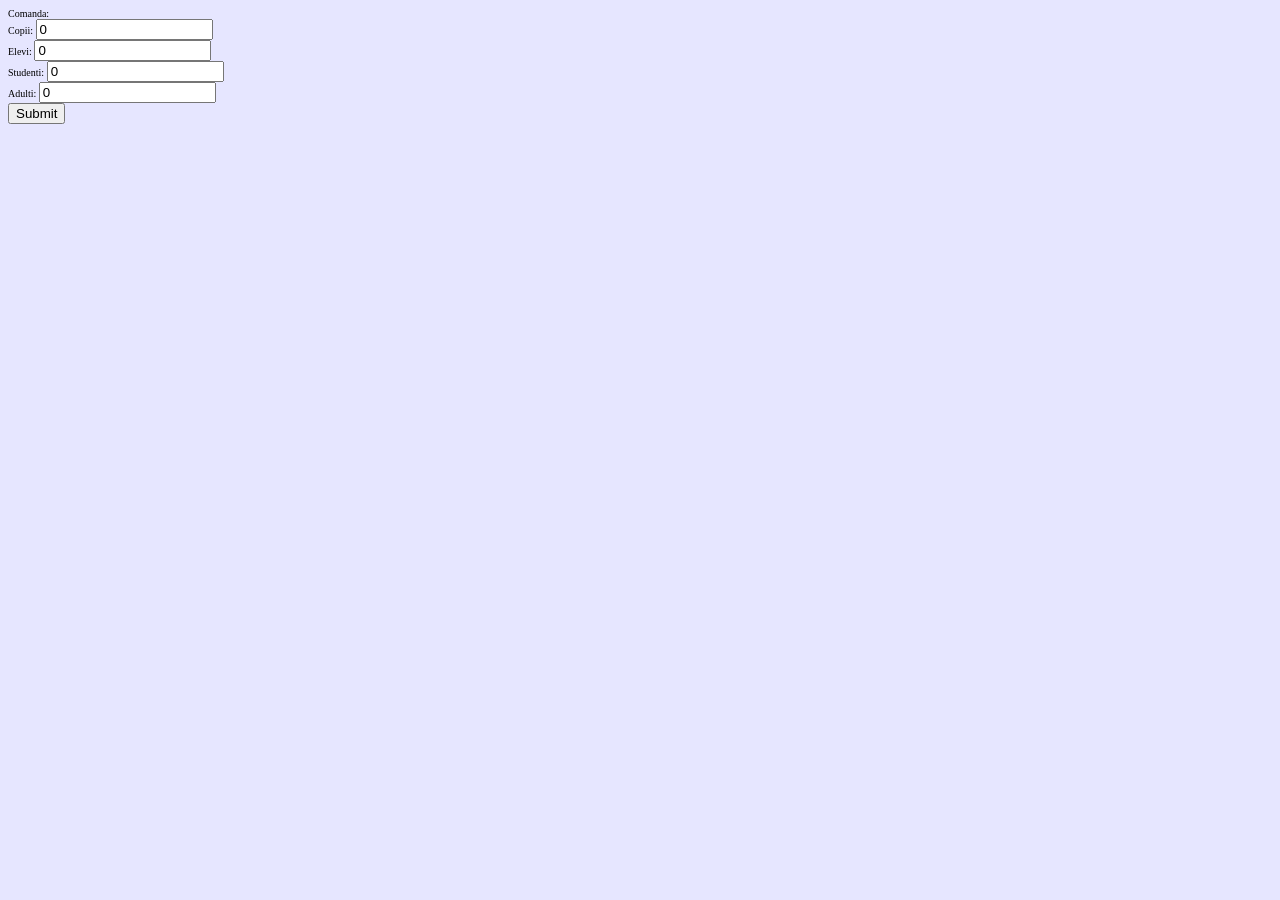
==== comanda.html @ 0f58f06e "v1" ====
<!DOCTYPE html>
<html lang="en">
<head>
    <meta charset="UTF-8">
    <meta name="viewport" content="width=device-width, initial-scale=1.0">
    <meta http-equiv="X-UA-Compatible" content="ie=edge">
    <link rel="stylesheet" href="style.css">
    <title>Comanda</title>
</head>
<body>
    <form>
        Comanda: <br>
        Copii: <input type="number" id="copii" value="0"> <br>
        Elevi: <input type="number" id="elevi" value="0"> <br>
        Studenti: <input type="number" id="studenti" value="0"> <br>
        Adulti: <input type="number" id="adulti" value="0"> <br>
        <input type="submit" value="Submit" id="submit">
    </form>
    <script src="comanda.js"></script>
</body>
</html>
---- style.css ----
:root {
    font-size: 10px;
}

li {
    margin: 5px 0;
}

body {
    display: flex;
    flex-direction: column;
    background-color: rgba(230,230,255);
    min-height: 95vh;
    height: auto;
}

iframe {
    border: 0px;
}

.menu {
    display: flex;
    flex-direction: row;
    width: 100%;
    height: 10vh;
    border: 2px black solid;
    border-bottom-width: 0;
}

.menu-item {
    font-size: 5vh;
    margin: auto;
    height: 100%;   
    display: flex;
    flex: 2;
    background-color: rgb(100,255,100);
}

.title {
    font-family: 'Josefin Sans', sans-serif;
    flex:3;
    color: black;
    font-size: 6vh;
    background-image: url('./poze/logo.jpg');
    opacity: 0.8;
}

.darrow {
    height: 5vh;
    margin: auto;  
    margin-left: 0;
}

.menu-item-text {
    margin: auto;
    opacity: 1;  
    line-height: 0;  
}

.text-galerie {
    margin-right: 5px; 
}

a {
    color: inherit;
    text-decoration: inherit; 
}

.galerie {
    position: relative;
}

.galerie-dropdown {
    display: none;
    position: absolute;
    background-color: rgba(100,255,100,0.9);
    text-align: center;
    z-index: 1;
    font-size: 5vh;
    margin-top: 10vh;
    width: 100%;
    border: 0 black solid;        
    border-top-width: 2px;   
}

.galerie:hover .galerie-dropdown {
    display: flex;
    flex-direction: column;
}

.optiune-galerie {
    border: 0 black solid;        
    border-bottom-width: 2px;    
}

.logo {
    height: auto;
    width: auto;
    flex:1;
}

.content {
    min-height: 85vh;
    height: auto;
    border: 2px black solid;
    background: rgba(0,255,0,0.2);
    font-size: 1rem;
    width: 100%;   
}

.meniu {
    display: flex;
    font-size:1.6rem;
}

.descriere {
    flex: 3;
    border: 0 solid rgba(255,0,0,0.2);
    padding-right: 2%;
    border-right-width: 1px;
}

.stiri {
    flex: 1;
    padding-right: 2%;
}    

.descriere-text {
    font-size: 2rem;
    font-weight: bold;
    text-align: center;
    margin-top: 10px;
}

.stiri-text {
    font-size: 2rem;
    font-weight: bold;
    text-align: center;
    margin-top: 10px;
}

.titlu-bilete {
    margin: 10px;
    font-size: 3rem;
    font-weight: bold;
}

.preturi-bilete {
    font-size: 1.8rem;
}

.contact {
    padding-top: 5px;
}

.titlu-contact {
    font-size: 3rem;
    font-weight: bold;
    margin-top: 5px;
    margin-left: 1vw;
}
.date-contact {
    font-size: 1.8rem;
    line-height: 2.5rem;
    margin-left: 1vw;
}

.harta {
    max-height: 50vh;    
    max-width: 80vw;                
    margin-top: 1vh;
    margin-left: 1vw;
    animation-duration: 1s;
    animation-name: marire;
}

@keyframes marire {
    0% {
        margin-top: 25vh;                
        margin-left: 30vh;        
        max-height: 1vh;    
        max-width: 1vw;   
    }

    100% {
        margin-top: 1vh;        
        margin-left: 1vw;        
        max-height: 50vh;    
        max-width: 80vw;   
    }
}

.content-galerie {
    display: grid;
    height: 50vh;
    grid-template-rows: auto repeat(3, 1fr);
    grid-template-columns: repeat(4, 1fr);
}

.galerie-titlu {
    grid-row: 1 / 2;
    grid-column: 1 / 5;
    font-size: 3rem;
    text-align: center;
    justify-self: center;
    margin: 5px;
}

.content-galerie > img {
    width: 90%;
    height: 90%;
    margin: auto;
}

.comanda {
    font-size: 2rem;
    margin-left: 20px;
    color: blue;
}

@media screen and (max-width: 780px) {
    .title {
        font-size: 0;
        width: 0;
        flex: 0.5;
    }

    .content-galerie {
        display: grid;
        grid-template-rows: auto repeat(6, 1fr);
        grid-template-columns: 1fr 1fr;
    }

    .galerie-titlu {
        grid-row: 1 / 2;
        grid-column: 1 / 3;
    }

    .content-galerie > img {
        width: 80%;
        height: 80%;
    }
}
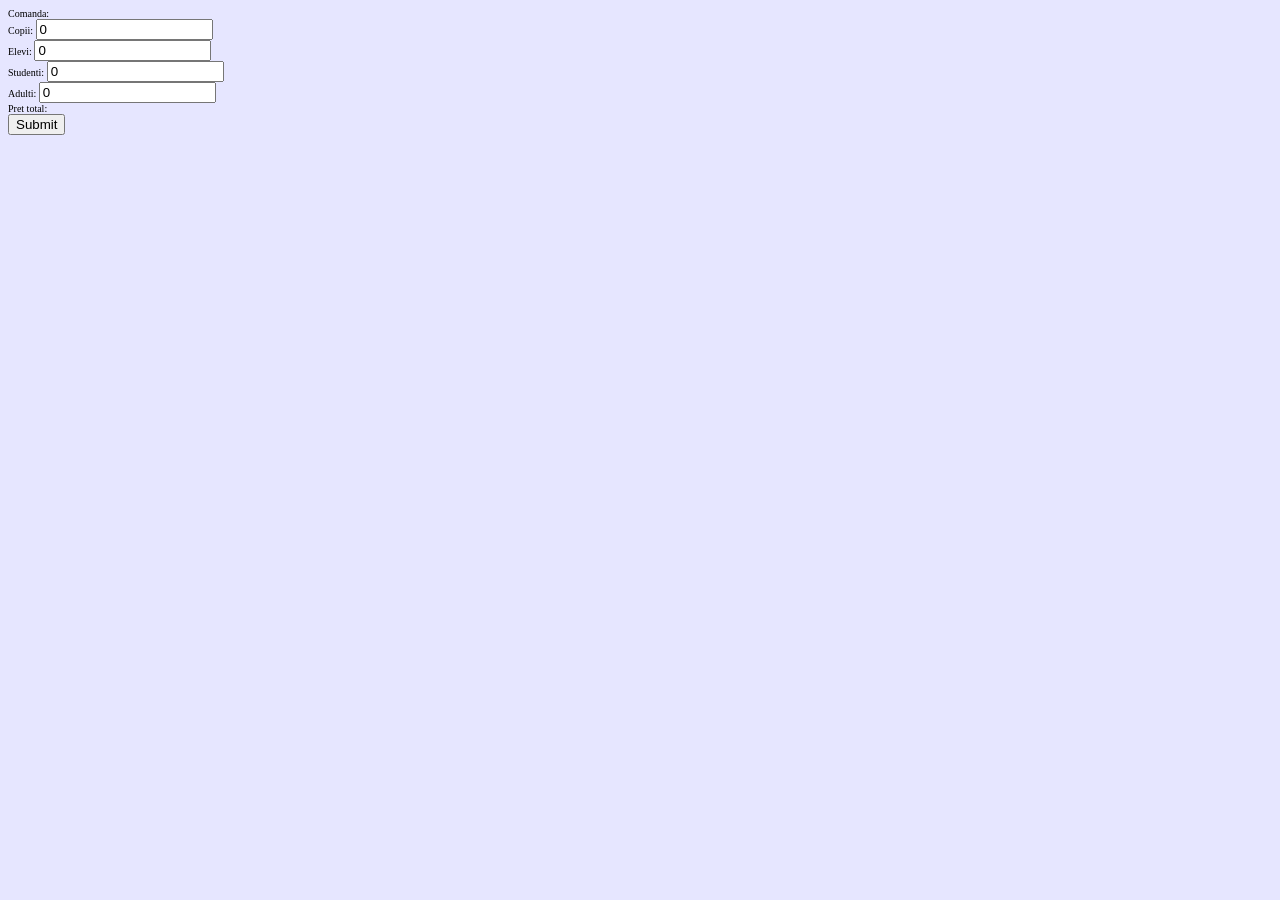
==== commit 6ff674b0: "v2" ====
--- a/comanda.html
+++ b/comanda.html
@@ -14,6 +14,7 @@
         Elevi: <input type="number" id="elevi" value="0"> <br>
         Studenti: <input type="number" id="studenti" value="0"> <br>
         Adulti: <input type="number" id="adulti" value="0"> <br>
+        Pret total: <span id="total"></span><br>
         <input type="submit" value="Submit" id="submit">
     </form>
     <script src="comanda.js"></script>
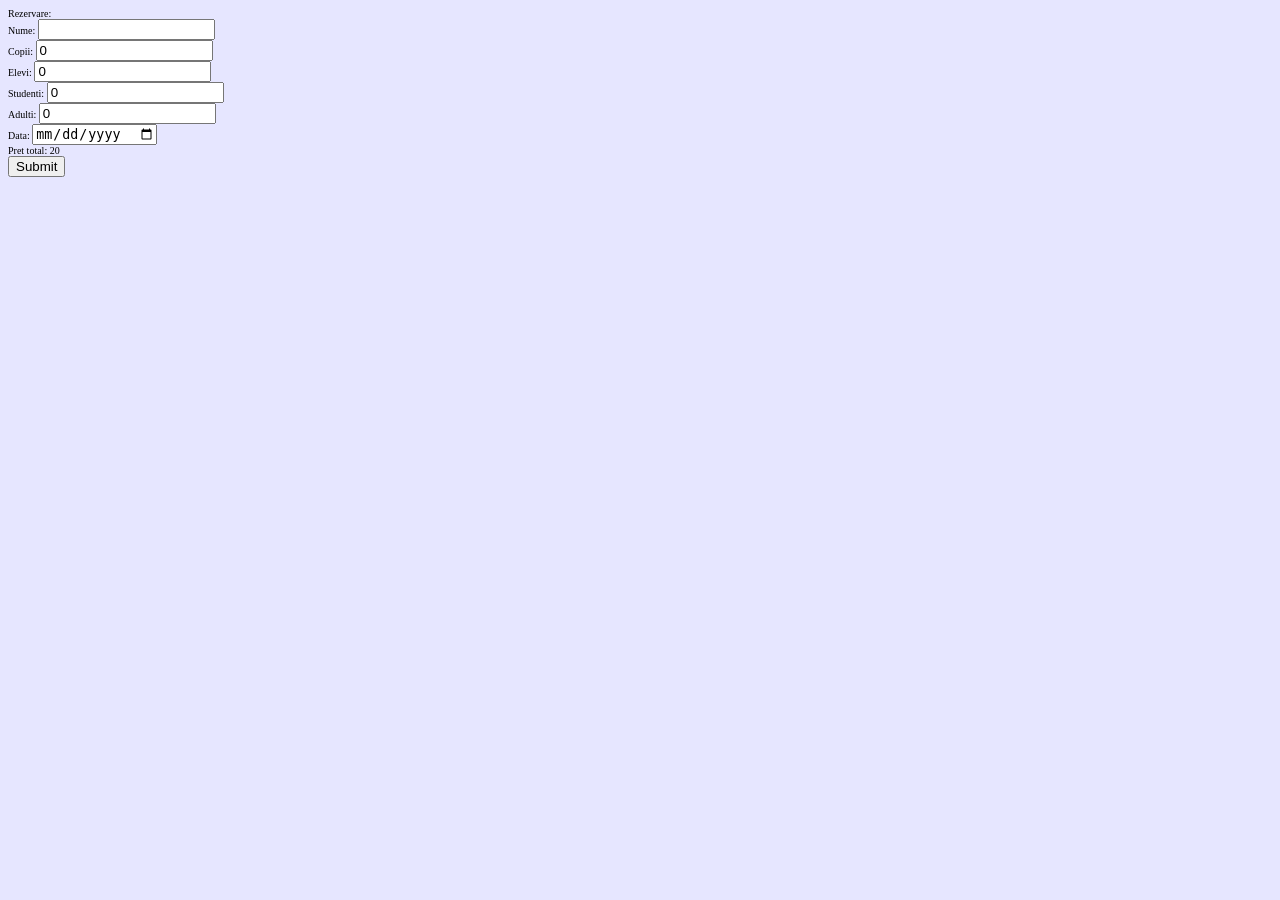
==== commit 0e3f5454: "v3" ====
--- a/comanda.html
+++ b/comanda.html
@@ -5,15 +5,17 @@
     <meta name="viewport" content="width=device-width, initial-scale=1.0">
     <meta http-equiv="X-UA-Compatible" content="ie=edge">
     <link rel="stylesheet" href="style.css">
-    <title>Comanda</title>
+    <title>Rezervare</title>
 </head>
 <body>
     <form>
-        Comanda: <br>
-        Copii: <input type="number" id="copii" value="0"> <br>
-        Elevi: <input type="number" id="elevi" value="0"> <br>
-        Studenti: <input type="number" id="studenti" value="0"> <br>
-        Adulti: <input type="number" id="adulti" value="0"> <br>
+        Rezervare: <br>
+        Nume: <input type="text" id="nume"> <br>
+        Copii: <input type="number" id="copii" min="0" value="0"> <br>
+        Elevi: <input type="number" id="elevi" min="0" value="0"> <br>
+        Studenti: <input type="number" id="studenti" min="0" value="0"> <br>
+        Adulti: <input type="number" id="adulti" min="0" value="0"> <br>
+        Data: <input type="date" id="data"> <br>
         Pret total: <span id="total"></span><br>
         <input type="submit" value="Submit" id="submit">
     </form>
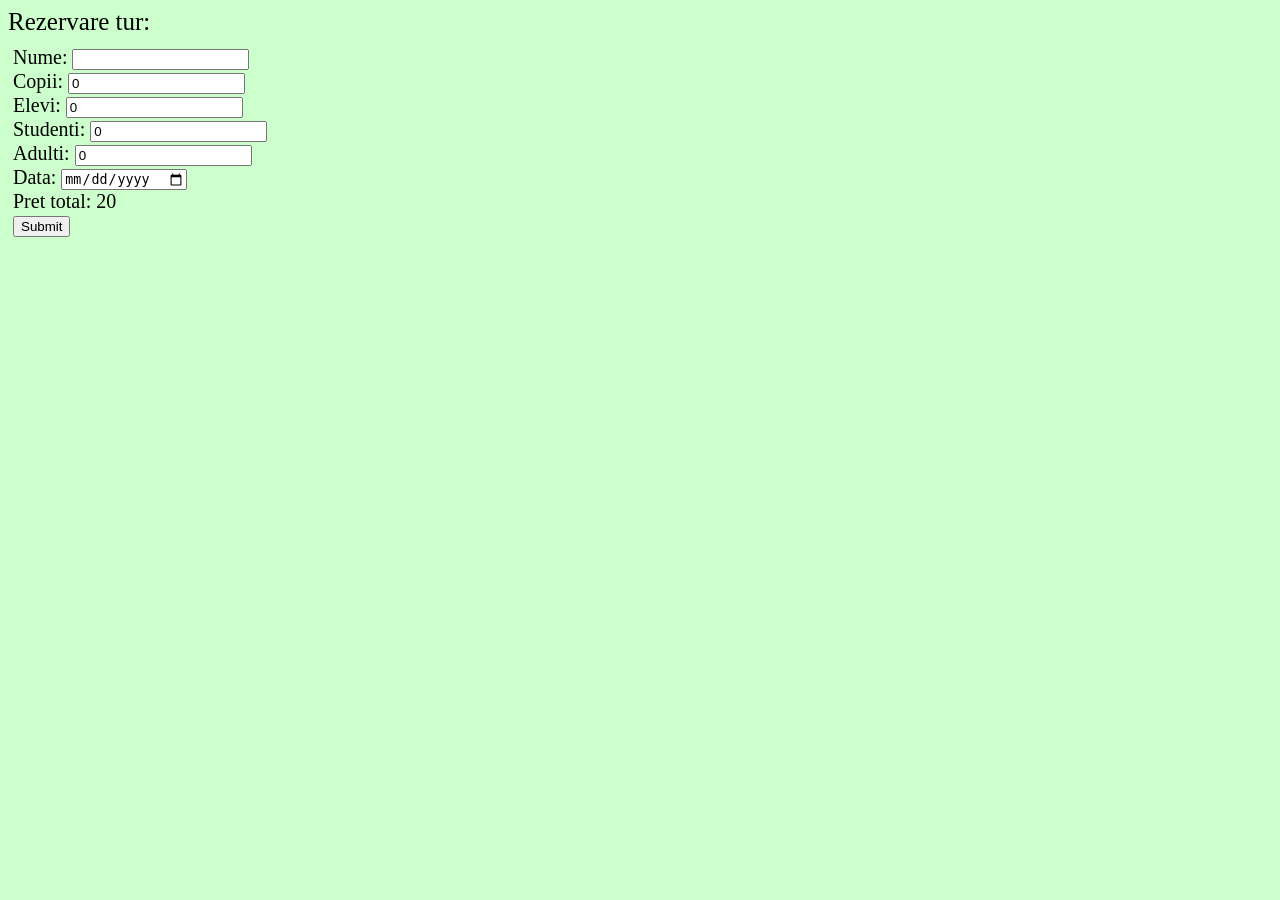
==== commit 7aaa12e5: "v6" ====
--- a/comanda.html
+++ b/comanda.html
@@ -7,17 +7,17 @@
     <link rel="stylesheet" href="style.css">
     <title>Rezervare</title>
 </head>
-<body>
-    <form>
-        Rezervare: <br>
+<body class="comanda-body">
+    <div class="comanda-titlu">Rezervare tur:</div>
+    <form class="form-comanda">
         Nume: <input type="text" id="nume"> <br>
         Copii: <input type="number" id="copii" min="0" value="0"> <br>
         Elevi: <input type="number" id="elevi" min="0" value="0"> <br>
         Studenti: <input type="number" id="studenti" min="0" value="0"> <br>
         Adulti: <input type="number" id="adulti" min="0" value="0"> <br>
-        Data: <input type="date" id="data"> <br>
+        Data: <span id="input-data"><input type="date" id="data"></span><br>
         Pret total: <span id="total"></span><br>
-        <input type="submit" value="Submit" id="submit">
+        <input type="reset" value="Submit" id="submit">
     </form>
     <script src="comanda.js"></script>
 </body>
--- a/style.css
+++ b/style.css
@@ -212,10 +212,29 @@
     margin: auto;
 }
 
-.comanda {
+.comanda-link {
     font-size: 2rem;
     margin-left: 20px;
     color: blue;
+}
+
+.comanda-end {
+    font-size: 2rem;
+    margin-left: 20px;
+}
+
+.comanda-body {
+    background-color: rgba(0,255,0,0.2);
+    font-size: 2rem;
+}
+
+.comanda-titlu {
+    font-size: 2.5rem;
+    margin-bottom: 10px;
+}
+
+.form-comanda {
+    margin-left: 5px;
 }
 
 @media screen and (max-width: 780px) {
